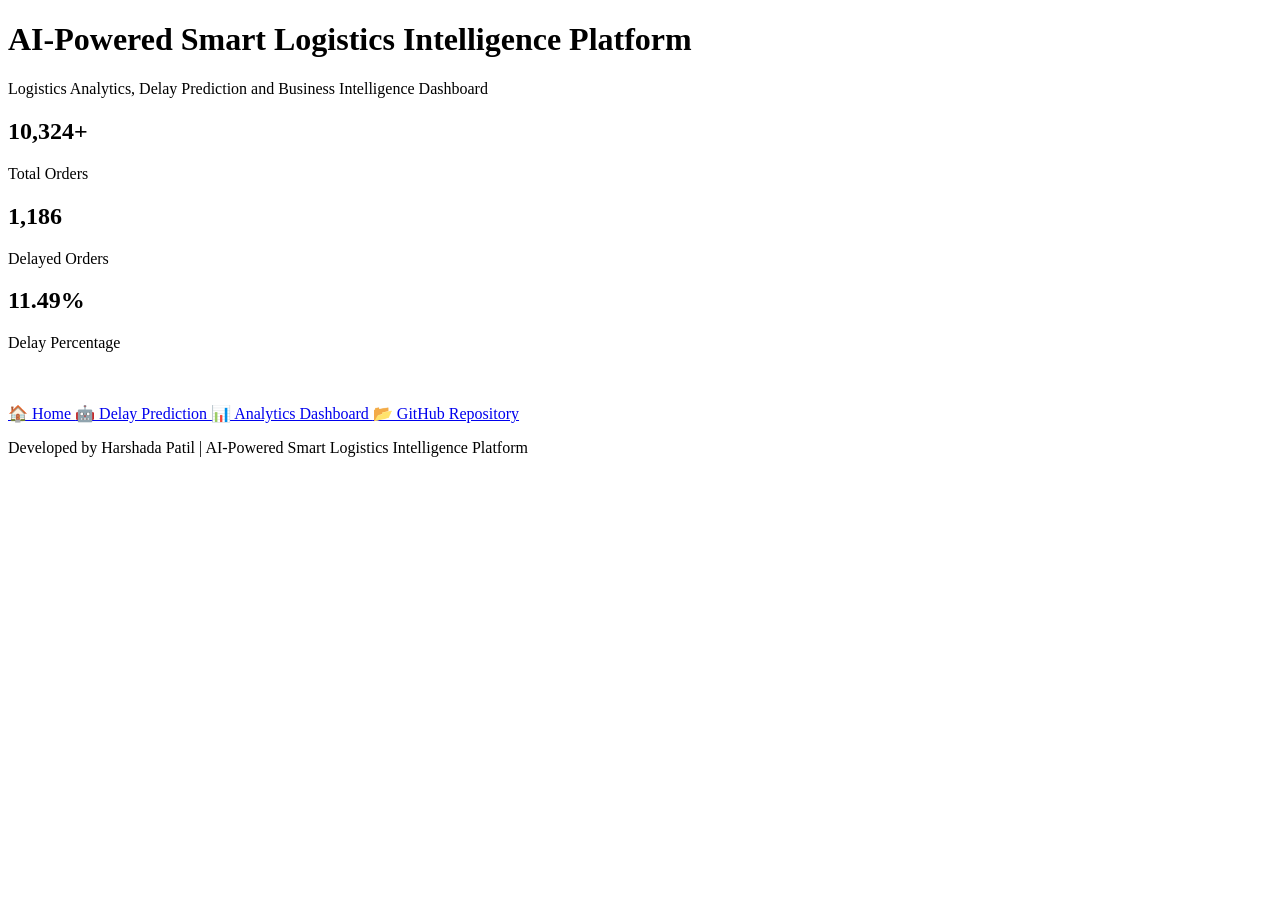
==== app/templates/index.html @ a0c33ace "completed flask UI and analytics dashboarrd" ====
<!DOCTYPE html>

<html>

<head>
    <title>AI Logistics Platform</title>
    <link rel="stylesheet" href="{{ url_for('static', filename='style.css') }}">
</head>

<body>


    <div class="container">

        <h1>AI-Powered Smart Logistics Intelligence Platform</h1>

        <p>
            Logistics Analytics, Delay Prediction and Business Intelligence Dashboard
        </p>

        <div class="card-container">

            <div class="card">
                <h2>10,324+</h2>
                <p>Total Orders</p>
            </div>

            <div class="card">
                <h2>1,186</h2>
                <p>Delayed Orders</p>
            </div>

            <div class="card">
                <h2>11.49%</h2>
                <p>Delay Percentage</p>
            </div>

        </div>

        <br><br>



        <div class="button-container">

            <a href="/" class="btn">
                🏠 Home
            </a>

            <a href="/predict" class="btn">
                🤖 Delay Prediction
            </a>

            <a href="/analytics" class="btn">
                📊 Analytics Dashboard
            </a>

            <a href="https://github.com/Harshada1441/AI-Logistics-Analytics-Platform" target="_blank" class="btn">
                📂 GitHub Repository
            </a>

        </div>

        <footer>
            <p>
                Developed by Harshada Patil | AI-Powered Smart Logistics Intelligence Platform
            </p>
        </footer>


</body>

</html>
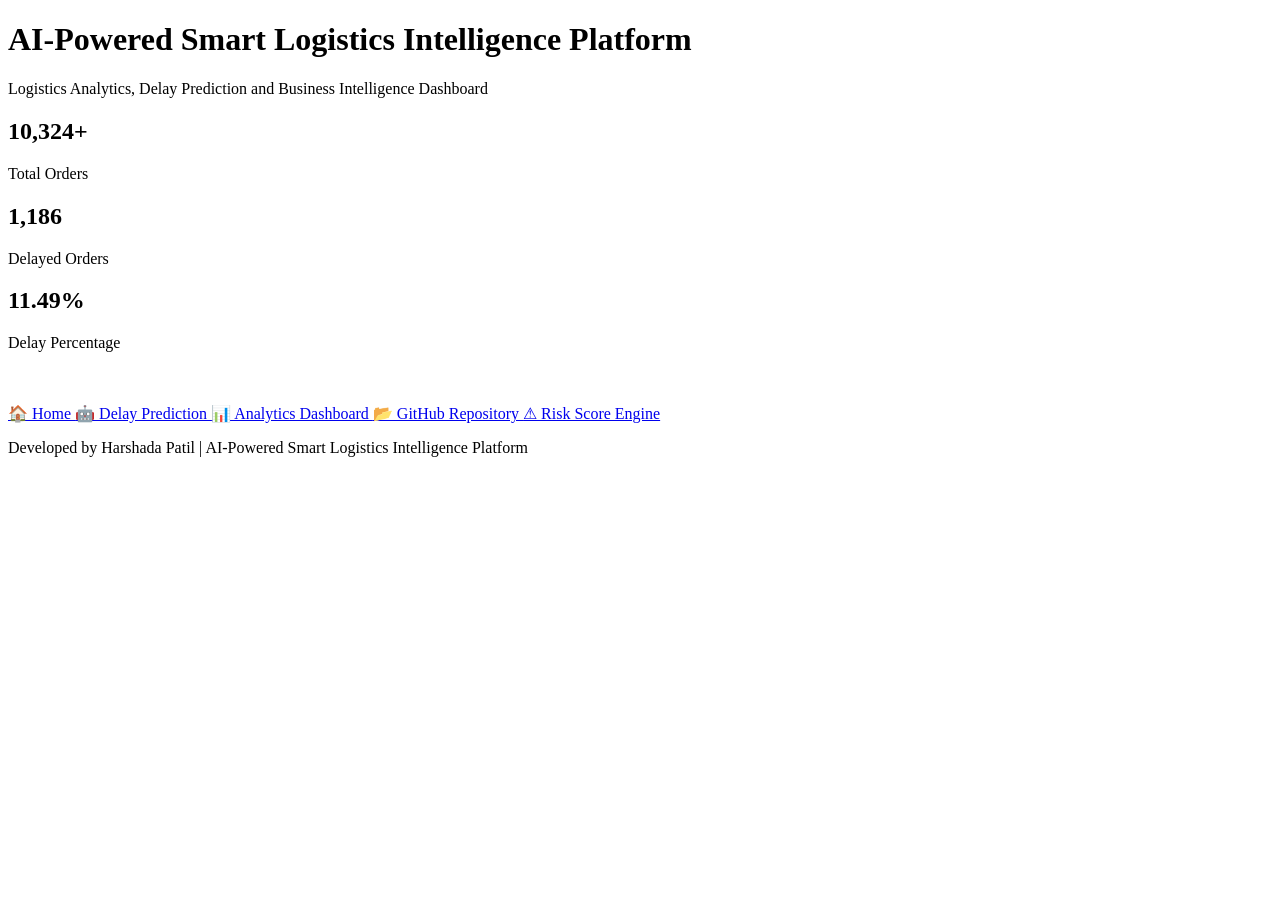
==== commit 39fa779f: "completed AI logistics intelligence platform version 1" ====
--- a/app/templates/index.html
+++ b/app/templates/index.html
@@ -59,6 +59,10 @@
                 📂 GitHub Repository
             </a>
 
+            <a href="/riskscore" class="btn">
+                ⚠ Risk Score Engine
+            </a>
+
         </div>
 
         <footer>
